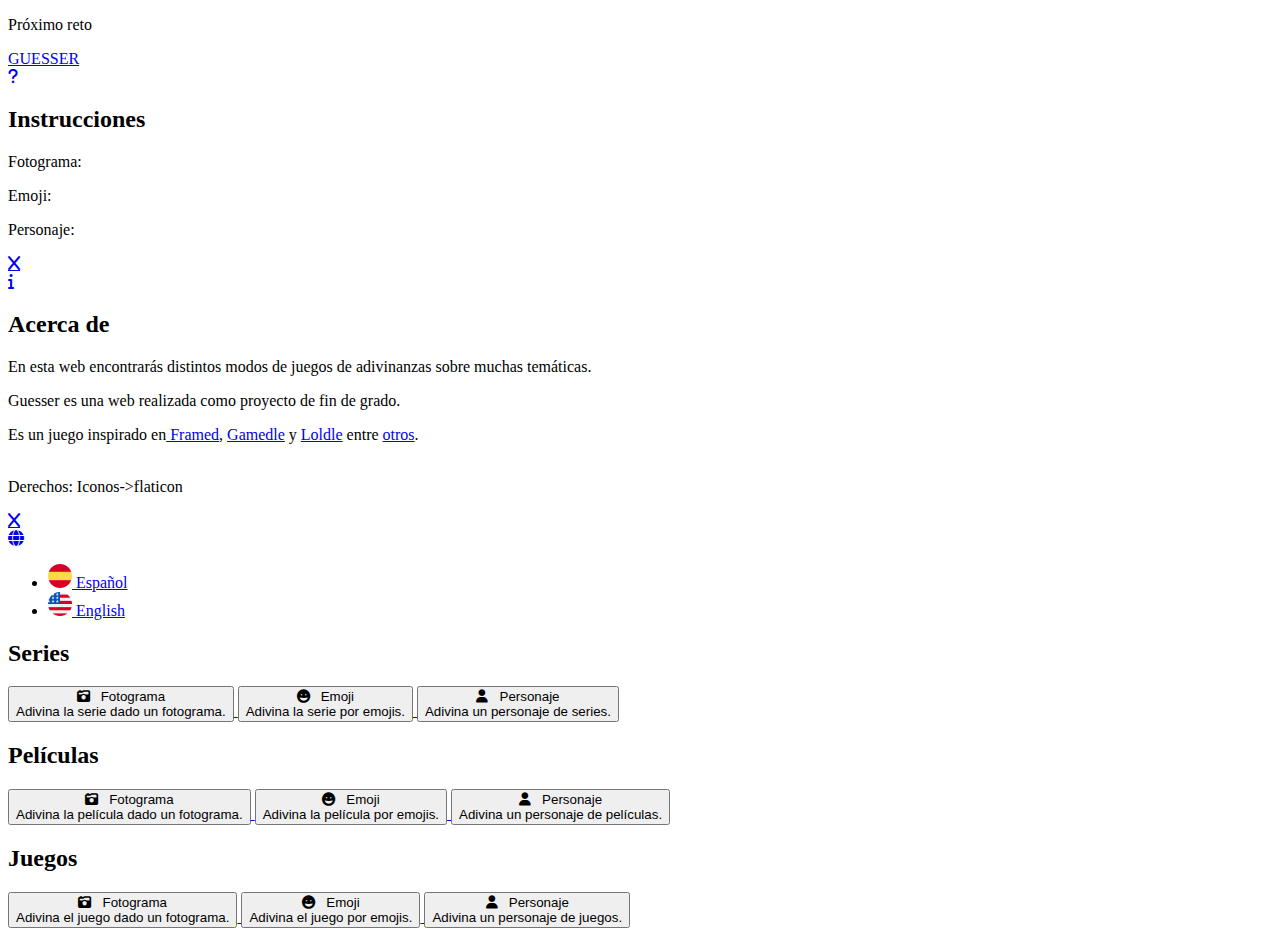
==== extra/index.html @ 27ac5c7c "Primer commit" ====
<!DOCTYPE html>
<html lang="es">
<head>
  <meta charset="UTF-8">
  <meta http-equiv="X-UA-Compatible" content="IE=edge">
  <meta name="viewport" content="width=device-width, initial-scale=1.0">
  <title>Guesser</title>

  <link href="/docs/5.3/dist/css/bootstrap.min.css" rel="stylesheet" integrity="sha384-KK94CHFLLe+nY2dmCWGMq91rCGa5gtU4mk92HdvYe+M/SXH301p5ILy+dN9+nJOZ" crossorigin="anonymous">
  <link href="https://cdn.jsdelivr.net/npm/bootstrap@5.3.0-alpha3/dist/css/bootstrap.min.css" rel="stylesheet" integrity="sha384-KK94CHFLLe+nY2dmCWGMq91rCGa5gtU4mk92HdvYe+M/SXH301p5ILy+dN9+nJOZ" crossorigin="anonymous">
  <script src="https://cdn.jsdelivr.net/npm/bootstrap@5.3.0-alpha3/dist/js/bootstrap.bundle.min.js" integrity="sha384-ENjdO4Dr2bkBIFxQpeoTz1HIcje39Wm4jDKdf19U8gI4ddQ3GYNS7NTKfAdVQSZe" crossorigin="anonymous"></script>
  <link rel="stylesheet" href="styles.css">
  <!--Integración iconos-->
  <link rel="stylesheet" href="https://cdnjs.cloudflare.com/ajax/libs/font-awesome/6.4.0/css/all.min.css">
  <!--Integración librería JQuery-->
  <script src="https://code.jquery.com/jquery-3.6.0.min.js"></script>
  <!--Integración contador js hasta día siguiente-->
  <script src="js/countdown.js"></script>
  <!--Integración cuadro texto js-->
  <script src="js/cuadroTextoInfo.js"></script>
  <script src="js/cuadroTextoPregunta.js"></script>

</head>
<body>

  <header class="navbar">
    <!--Contador siguiente reto-->
      <div class="countdown-container navbar-item">
      <div class="countdown">
        <p>Próximo reto</p>
        <div id="countdown-timer"></div>
      </div>
    </div>
    <!--Logo-->
    <div class="header-title logo navbar-item">
      <a href="index.html" class="title indextitle">GUESSER</a>
    </div>
    <!--Iconos derecha de header-->
    <div class="icons-container navbar-item">
      <div class="icons">

        <a href="#" id="btn-question" class="btn-header"><i class="fas fa-question"></i></a>
        <div id="cuadroTextoPreg" class="cuadroTexto" >
          <h2>Instrucciones</h2>
          <p>Fotograma: </p>
          <p>Emoji: </p>
          <p>Personaje: </p>
          <a href="#" id="btn-cerrar-question" class="fas fa-x btn-cerrar-header"></a>
        </div>
      
        <a href="#" id="btn-info" class="btn-header"><i class="fas fa-info"></i></a>
        <div id="cuadroTextoInfo" class="cuadroTexto" >
          <h2>Acerca de</h2>
          <p> En esta web encontrarás distintos modos de juegos de adivinanzas sobre muchas temáticas.</p>
          <p> Guesser es una web realizada como proyecto de fin de grado. </p>
          <p style="margin: 0;">Es un juego inspirado en<a href="https://framed.wtf/" target="_blank" rel="noopener noreferrer"> Framed</a>,
            <a href="https://www.gamedle.wtf/" target="_blank" rel="noopener noreferrer">  Gamedle</a> y 
            <a href="https://loldle.net/" target="_blank" rel="noopener noreferrer"> Loldle</a> entre 
            <a href="https://medium.com/floodgates/the-complete-and-authoritative-list-of-wordle-spinoffs-fb00bfafc448" target="_blank" rel="noopener noreferrer"> otros</a>.
          </p><br/>
          <p>
            Derechos: Iconos->flaticon
          </p>
          <a href="#" id="btn-cerrar-info" class="fas fa-x btn-cerrar-header"></a>
        </div>

        <!--Selector de idioma-->
        <script src="js/dropdown.js"></script>
        <div class="lang-menu">
          <div class="selected-lang">
            <a href="#"><i class="fas fa-globe"></i></a>
          </div>
          <ul>
            <li>
              <a href="#" class="es"><img src="/imagenes/espana.png" alt="bandera España" class="imagen-idioma"> Español</a>
              <!-- <a href="#" class="es">Español</a> --->
            </li>
            <li>
              <a href="#" class="us"><img src="/imagenes/estados-unidos.png" alt="bandera España" class="imagen-idioma"> English</a>
              <!-- <a href="#" class="us">English</a> --->
            </li>
          </ul>
        </div>
    </div>
  </header>
  
  <div class="cont-container" id="contenedoresmodosjuego">
    <div class="container">
      
      <div class="box box-series">
        <h2>Series</h2>
        <div class="secciones">

            <a href="/series-fotograma">
            <button class="modo-juego-btn btn-series" id="gotoseriesfotograma" type="button" name="Serie-Fotograma">
              <i class="fa fa-camera-retro"></i>
              &nbsp; Fotograma
              <br/>
              <span class="descrip-juego">Adivina la serie dado un fotograma.</span>
            </button>
            </a>

            <a href="/serie-emojis">
              <button class="modo-juego-btn btn-series" id="gotoseriesemoji" type="button" name="Serie-Emojis">
                <i class="fas fa-face-grin"></i>
                &nbsp; Emoji
                <br/>
                <span class="descrip-juego">Adivina la serie por emojis.</span>
              </button>
            </a>
              
            <a href="/series-personaje">
              <button class="modo-juego-btn btn-series" id="gotoseriespersonaje" type="button" name="Serie-Personaje">
                <i class="fas fa-user"></i>
                &nbsp; Personaje
                <br/>
                <span class="descrip-juego">Adivina un personaje de series.</span>
              </button>
            </a>
            <!--<a href="#">Ver más</a>-->

        </div>
      </div>
      <div class="box box-peliculas">
        
        <h2>Películas</h2>
        <div class="secciones">
          
            <a href="/pelicula-fotograma">
            <button class="modo-juego-btn btn-pelicula" id="gotopeliculafotograma" type="button" name="Pelicula-Fotograma">
              <i class="fa fa-camera-retro"></i>
              &nbsp; Fotograma
              <br/>
              <span class="descrip-juego">Adivina la película dado un fotograma.</span>
            </button>
            </a>

            <a href="/pelicula-emojis">
              <button class="modo-juego-btn btn-pelicula" id="gotopeliculaemoji" type="button" name="Serie-Emojis">
                <i class="fas fa-face-grin"></i>
                &nbsp; Emoji
                <br/>
                <span class="descrip-juego">Adivina la película por emojis.</span>
              </button>
            </a>
              
            <a href="/pelicula-personaje">
              <button class="modo-juego-btn btn-pelicula" id="gotopeliculapersonaje" type="button" name="Serie-Personaje">
                <i class="fas fa-user"></i>
                &nbsp; Personaje
                <br/>
                <span class="descrip-juego">Adivina un personaje de películas.</span>
              </button>
            </a>
            <!--<a href="#">Ver más</a>-->

      </div>
      
      </div>
      <div class="box box-juegos">

        <h2>Juegos</h2>
        <div class="secciones">
          
            <a href="/juego-fotograma">
            <button class="modo-juego-btn btn-juego" id="gotojuegofotograma" type="button" name="juego-Fotograma">
              <i class="fa fa-camera-retro"></i>
              &nbsp; Fotograma
              <br/>
              <span class="descrip-juego">Adivina el juego dado un fotograma.</span>
            </button>
            </a>

            <a href="/juego-emojis">
              <button class="modo-juego-btn btn-juego" id="gotojuegoemoji" type="button" name="Serie-Emojis">
                <i class="fas fa-face-grin"></i>
                &nbsp; Emoji
                <br/>
                <span class="descrip-juego">Adivina el juego por emojis.</span>
              </button>
            </a>
              
            <a href="/juego-personaje">
              <button class="modo-juego-btn btn-juego" id="gotojuegopersonaje" type="button" name="Serie-Personaje">
                <i class="fas fa-user"></i>
                &nbsp; Personaje
                <br/>
                <span class="descrip-juego">Adivina un personaje de juegos.</span>
              </button>
            </a>
            <!--<a href="#">Ver más</a>-->

      </div>
    </div>
    </div>
    </div>
  
</body>
</html>
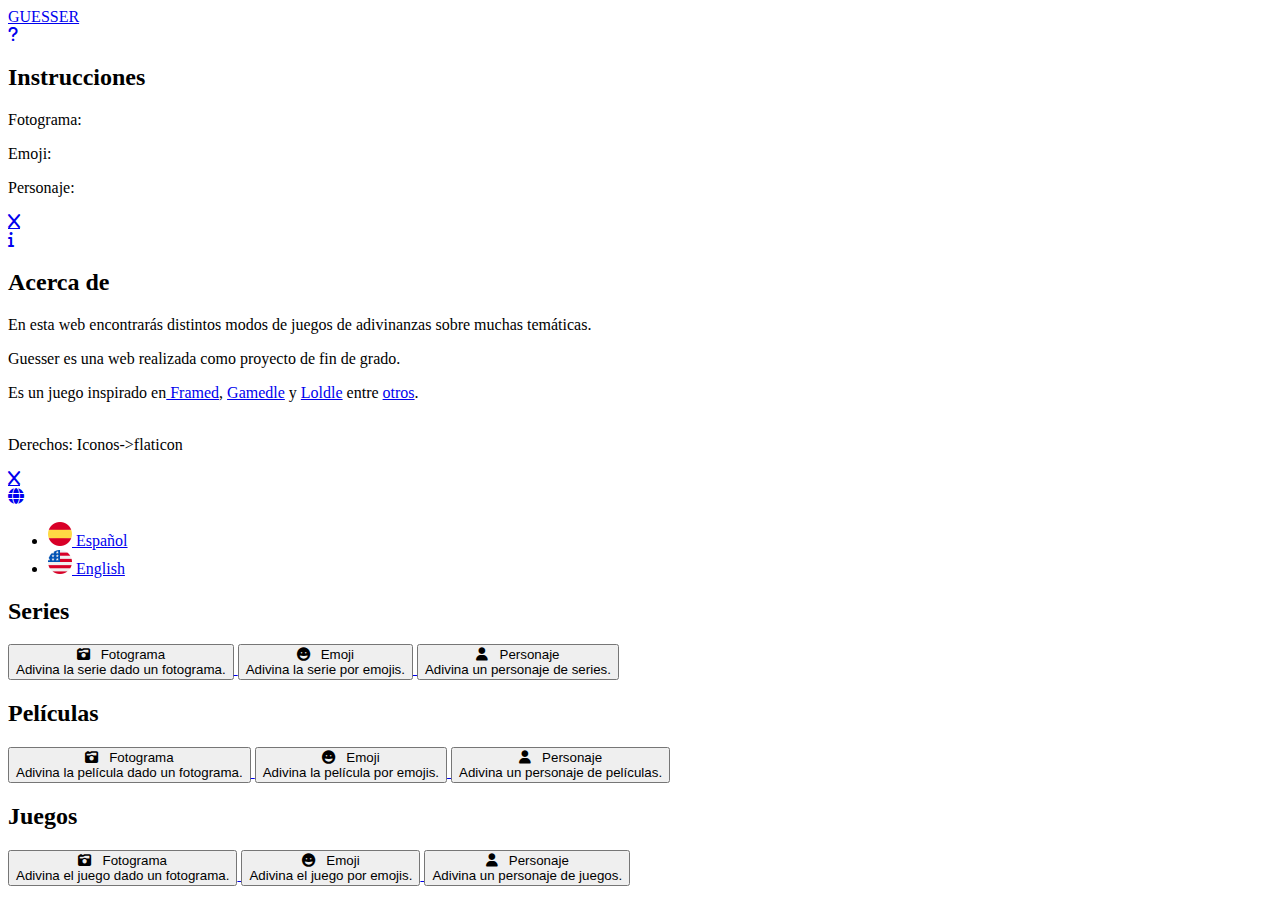
==== commit ef6cb53f: "Versión final Incremento 3" ====
--- a/extra/index.html
+++ b/extra/index.html
@@ -27,7 +27,7 @@
     <!--Contador siguiente reto-->
       <div class="countdown-container navbar-item">
       <div class="countdown">
-        <p>Próximo reto</p>
+        <!--p>Próximo reto</!--p-->
         <div id="countdown-timer"></div>
       </div>
     </div>
